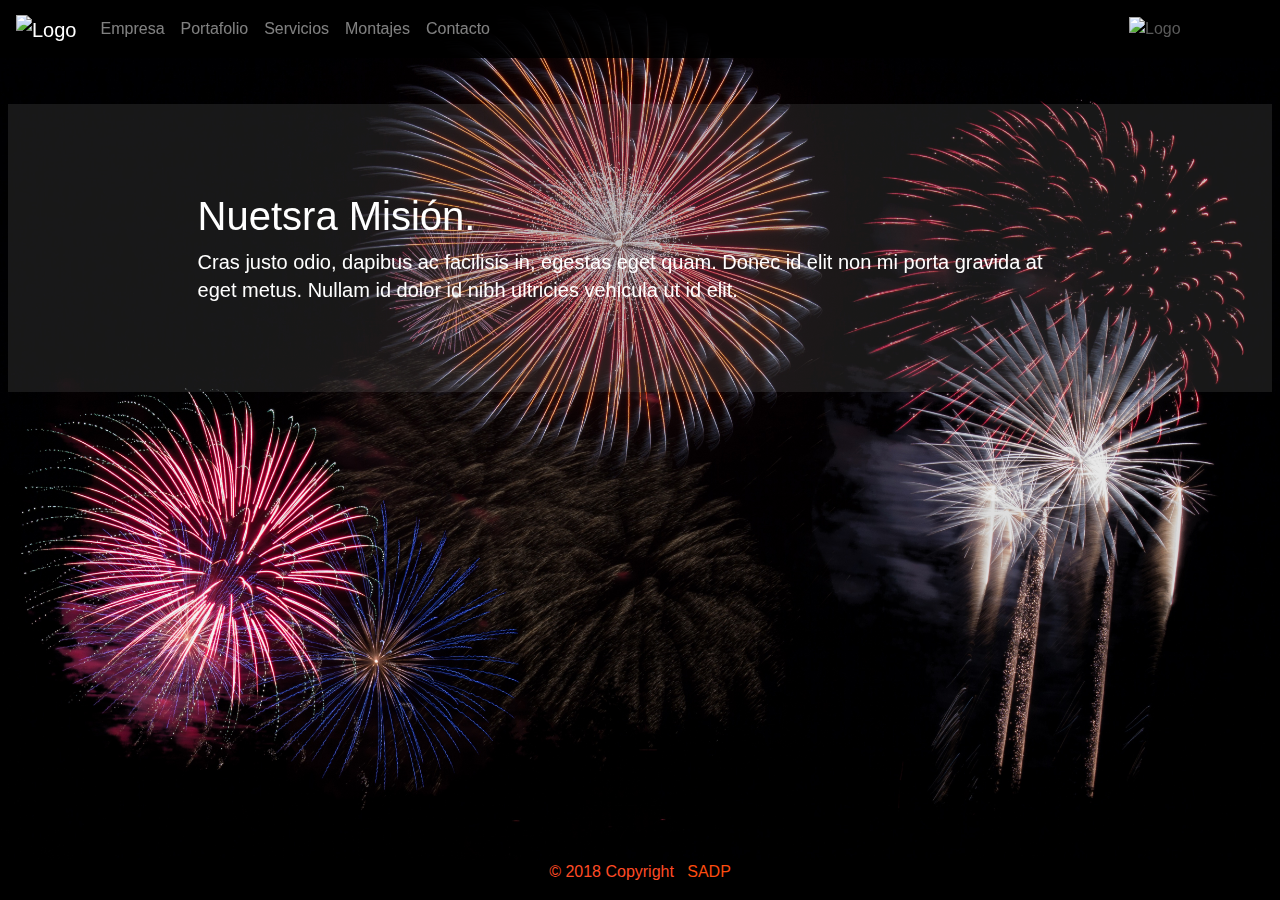
==== index.html @ fe231deb "slide" ====
<!DOCTYPE html>
<html lang="es">
  <head>
    <meta charset="utf-8">
    <title>SADP</title>
    <meta name="viewport" content="width=device-width, initial-scale=1.0">
    <link href="css\bootstrap.css" rel="stylesheet">
    <link href="css\carousel.css" rel="stylesheet">
	  <link rel="stylesheet" href="css\style.css">
    <script src="https://ajax.googleapis.com/ajax/libs/jquery/3.3.1/jquery.min.js"></script>
    <script src="https://cdnjs.cloudflare.com/ajax/libs/popper.js/1.14.3/umd/popper.min.js"></script>
    <script src="js\bootstrap.min.js"></script>
  </head>

  <body>
	  <!--Menu de navegacion-->
    <header>
  		<nav class="navbar navbar-expand-md bg-dark navbar-dark fixed-top">

  		  <!--Esto coloca la imagen dentro del logo en el menu-->
  		  <a class="navbar-brand" href="index.html">
  			<img src="images\logotipo.PNG" alt="Logo" style="width:135px;">
  		  </a>

  		  <!--boton responsive aparece al disminuir resolucion-->
  		  <button class="navbar-toggler" type="button" data-toggle="collapse" data-target="#collapsibleNavbar">
  			<span class="navbar-toggler-icon"></span>
  		  </button>

  		  <!--div que contiene las opciones del menu-->
  		  <div class="collapse navbar-collapse" id="collapsibleNavbar">
  			<ul class="navbar-nav">
  			  <li class="nav-item">
  				<a class="nav-link" href="Empresa.html">Empresa</a>
  			  </li>
  			  <li class="nav-item">
  				<a class="nav-link" href="Portafolio.html">Portafolio</a>
  			  </li>
  			  <li class="nav-item">
  				<a class="nav-link" href="Servicios.html">Servicios</a>
  			  </li>
  			  <li class="nav-item">
  				<a class="nav-link" href="Montajes.html">Montajes</a>
  			  </li>
  			  <li class="nav-item">
  				<a class="nav-link" href="Contacto.html">Contacto</a>
  			  </li>
  			</ul>
  		  </div>
        <!--div que contiene las imagenes de las certificaciones-->
        <div class="collapse navbar-collapse" id="navbarCollapse">
          <!--esto hace espacio para que la imagen qude a la derecha-->
          <ul class="navbar-nav mr-auto">
            <li ></li>
            <li ></li>
            <li ></li>
          </ul>

          <!--imagenes de certificaciones-->
          <img src="images\logoIso9001.PNG" alt="Logo" style="width:135px;">

          </div>


  		</nav>
    </header>
		<!--Termino menu de navegacion-->

		<!--Cuerpo de la pagina-->
    <br>
    <br>

    <div id="myCarousel" class="carousel slide" data-ride="carousel">

        <div class="carousel-inner">
          <div class="carousel-item active">
            <div class="container">
              <div class="carousel-caption text-left">
                <h1>Nuetsra Misión.</h1>
                <p>Cras justo odio, dapibus ac facilisis in, egestas eget quam. Donec id elit non mi porta gravida at eget metus. Nullam id dolor id nibh ultricies vehicula ut id elit.</p>

              </div>
            </div>
          </div>

		<!--Cuerpo de la pagina-->

		<!-- Footer -->
		<footer class="fixed-bottom">
			<div class="footer" >© 2018 Copyright &nbsp;
				<a href="www.sadp.cl" style="color:#FC4C0F;">SADP</a> <!--Se deja de color naranjo SADP del footer-->
			</div>
		</footer>
		<!-- Footer -->

	</body>

</html>
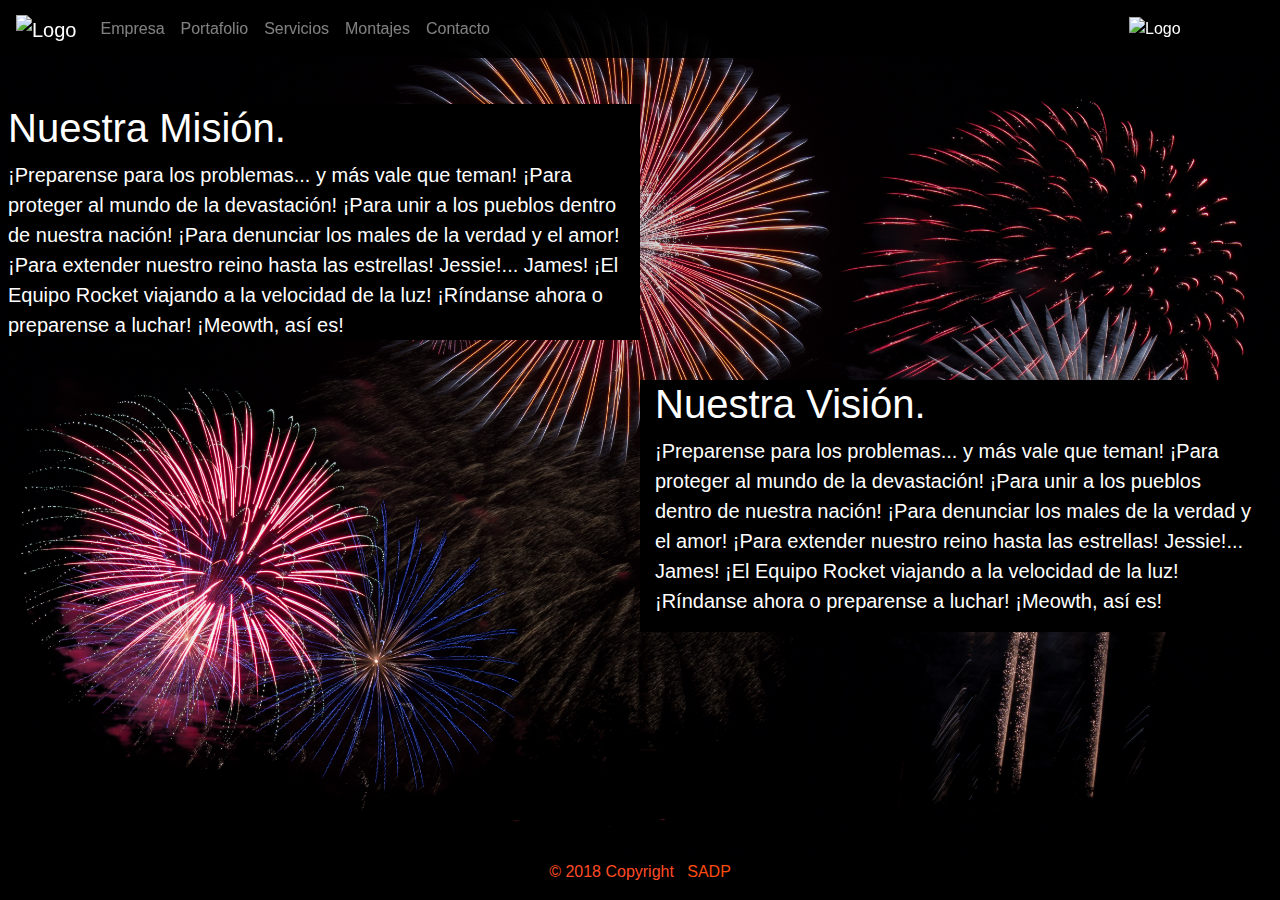
==== commit 7cf02c15: "pruebas con div" ====
--- a/index.html
+++ b/index.html
@@ -70,18 +70,33 @@
     <br>
     <br>
 
-    <div id="myCarousel" class="carousel slide" data-ride="carousel">
+    <div style="height:50%;width:50%;background:black;">
+        <h1 class="cover-heading">Nuestra Misión.</h1>
+        <p class="lead">¡Preparense para los problemas... y más vale que teman!
+          ¡Para proteger al mundo de la devastación!
+          ¡Para unir a los pueblos dentro de nuestra nación!
+          ¡Para denunciar los males de la verdad y el amor!
+          ¡Para extender nuestro reino hasta las estrellas!
+          Jessie!... James!
+          ¡El Equipo Rocket viajando a la velocidad de la luz!
+          ¡Ríndanse ahora o preparense a luchar!
+          ¡Meowth, así es!</p>
 
-        <div class="carousel-inner">
-          <div class="carousel-item active">
-            <div class="container">
-              <div class="carousel-caption text-left">
-                <h1>Nuetsra Misión.</h1>
-                <p>Cras justo odio, dapibus ac facilisis in, egestas eget quam. Donec id elit non mi porta gravida at eget metus. Nullam id dolor id nibh ultricies vehicula ut id elit.</p>
+    </div>
+    <br>
+    <div style="height:50%;width:50%;background:black;float:right;" class="container-fluid">
+        <h1 class="cover-heading">Nuestra Visión.</h1>
+        <p class="lead">¡Preparense para los problemas... y más vale que teman!
+          ¡Para proteger al mundo de la devastación!
+          ¡Para unir a los pueblos dentro de nuestra nación!
+          ¡Para denunciar los males de la verdad y el amor!
+          ¡Para extender nuestro reino hasta las estrellas!
+          Jessie!... James!
+          ¡El Equipo Rocket viajando a la velocidad de la luz!
+          ¡Ríndanse ahora o preparense a luchar!
+          ¡Meowth, así es!</p>
 
-              </div>
-            </div>
-          </div>
+    </div>
 
 		<!--Cuerpo de la pagina-->
 
@@ -89,7 +104,7 @@
 		<footer class="fixed-bottom">
 			<div class="footer" >© 2018 Copyright &nbsp;
 				<a href="www.sadp.cl" style="color:#FC4C0F;">SADP</a> <!--Se deja de color naranjo SADP del footer-->
-			</div>
+      </div>
 		</footer>
 		<!-- Footer -->
 
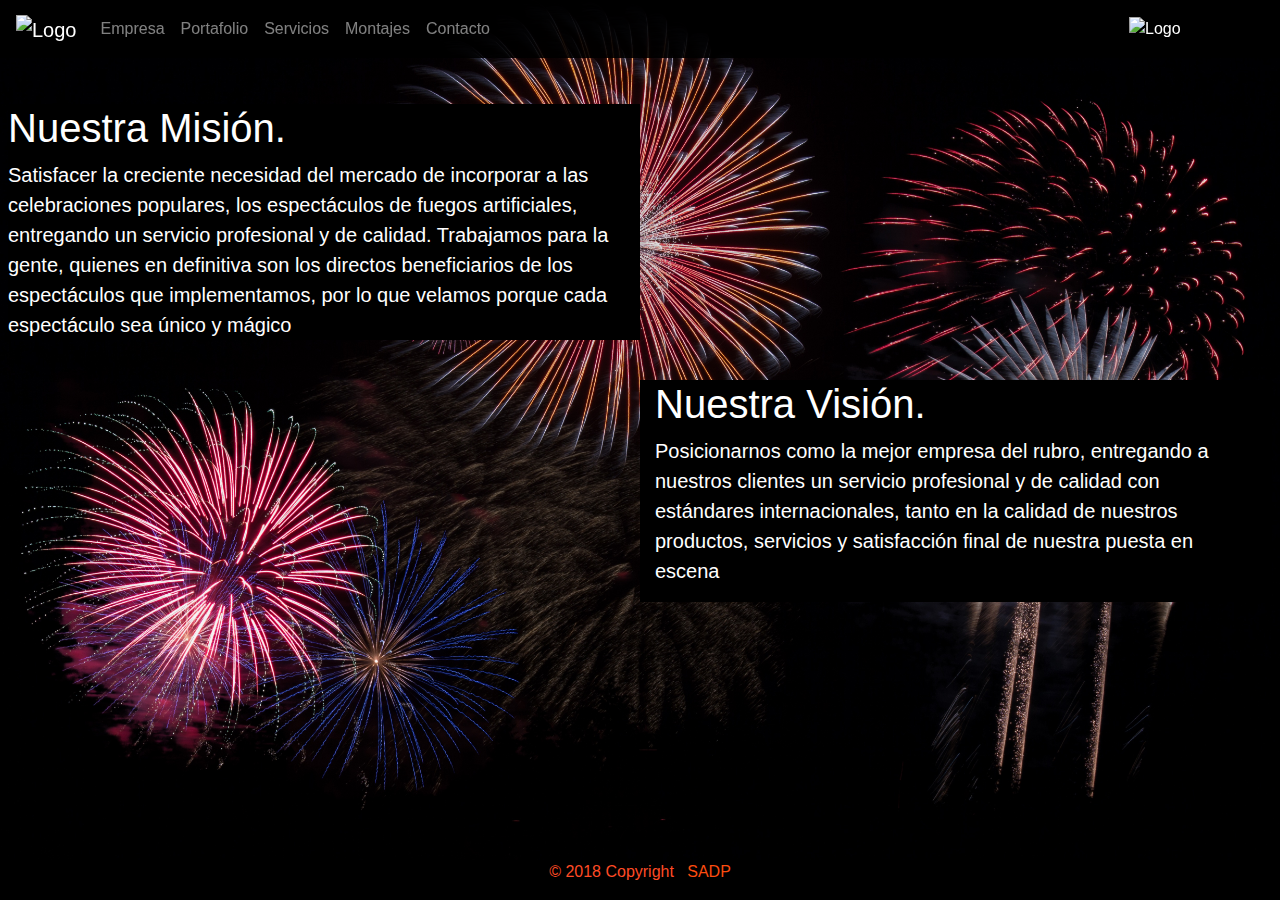
==== commit f27ffb93: "Mision y vision" ====
--- a/index.html
+++ b/index.html
@@ -72,29 +72,16 @@
 
     <div style="height:50%;width:50%;background:black;">
         <h1 class="cover-heading">Nuestra Misión.</h1>
-        <p class="lead">¡Preparense para los problemas... y más vale que teman!
-          ¡Para proteger al mundo de la devastación!
-          ¡Para unir a los pueblos dentro de nuestra nación!
-          ¡Para denunciar los males de la verdad y el amor!
-          ¡Para extender nuestro reino hasta las estrellas!
-          Jessie!... James!
-          ¡El Equipo Rocket viajando a la velocidad de la luz!
-          ¡Ríndanse ahora o preparense a luchar!
-          ¡Meowth, así es!</p>
+        <p class="lead">Satisfacer la creciente necesidad del mercado de incorporar a las celebraciones populares, los espectáculos de fuegos artificiales,
+          entregando un servicio profesional y de calidad. Trabajamos para la gente, quienes en definitiva son los directos beneficiarios de los espectáculos
+          que implementamos, por lo que velamos porque cada espectáculo sea único y mágico</p>
 
     </div>
     <br>
     <div style="height:50%;width:50%;background:black;float:right;" class="container-fluid">
         <h1 class="cover-heading">Nuestra Visión.</h1>
-        <p class="lead">¡Preparense para los problemas... y más vale que teman!
-          ¡Para proteger al mundo de la devastación!
-          ¡Para unir a los pueblos dentro de nuestra nación!
-          ¡Para denunciar los males de la verdad y el amor!
-          ¡Para extender nuestro reino hasta las estrellas!
-          Jessie!... James!
-          ¡El Equipo Rocket viajando a la velocidad de la luz!
-          ¡Ríndanse ahora o preparense a luchar!
-          ¡Meowth, así es!</p>
+        <p class="lead">Posicionarnos como la mejor empresa del rubro, entregando a nuestros clientes un servicio profesional y de calidad con estándares
+           internacionales, tanto en la calidad de nuestros productos, servicios y satisfacción final de nuestra puesta en escena</p>
 
     </div>
 
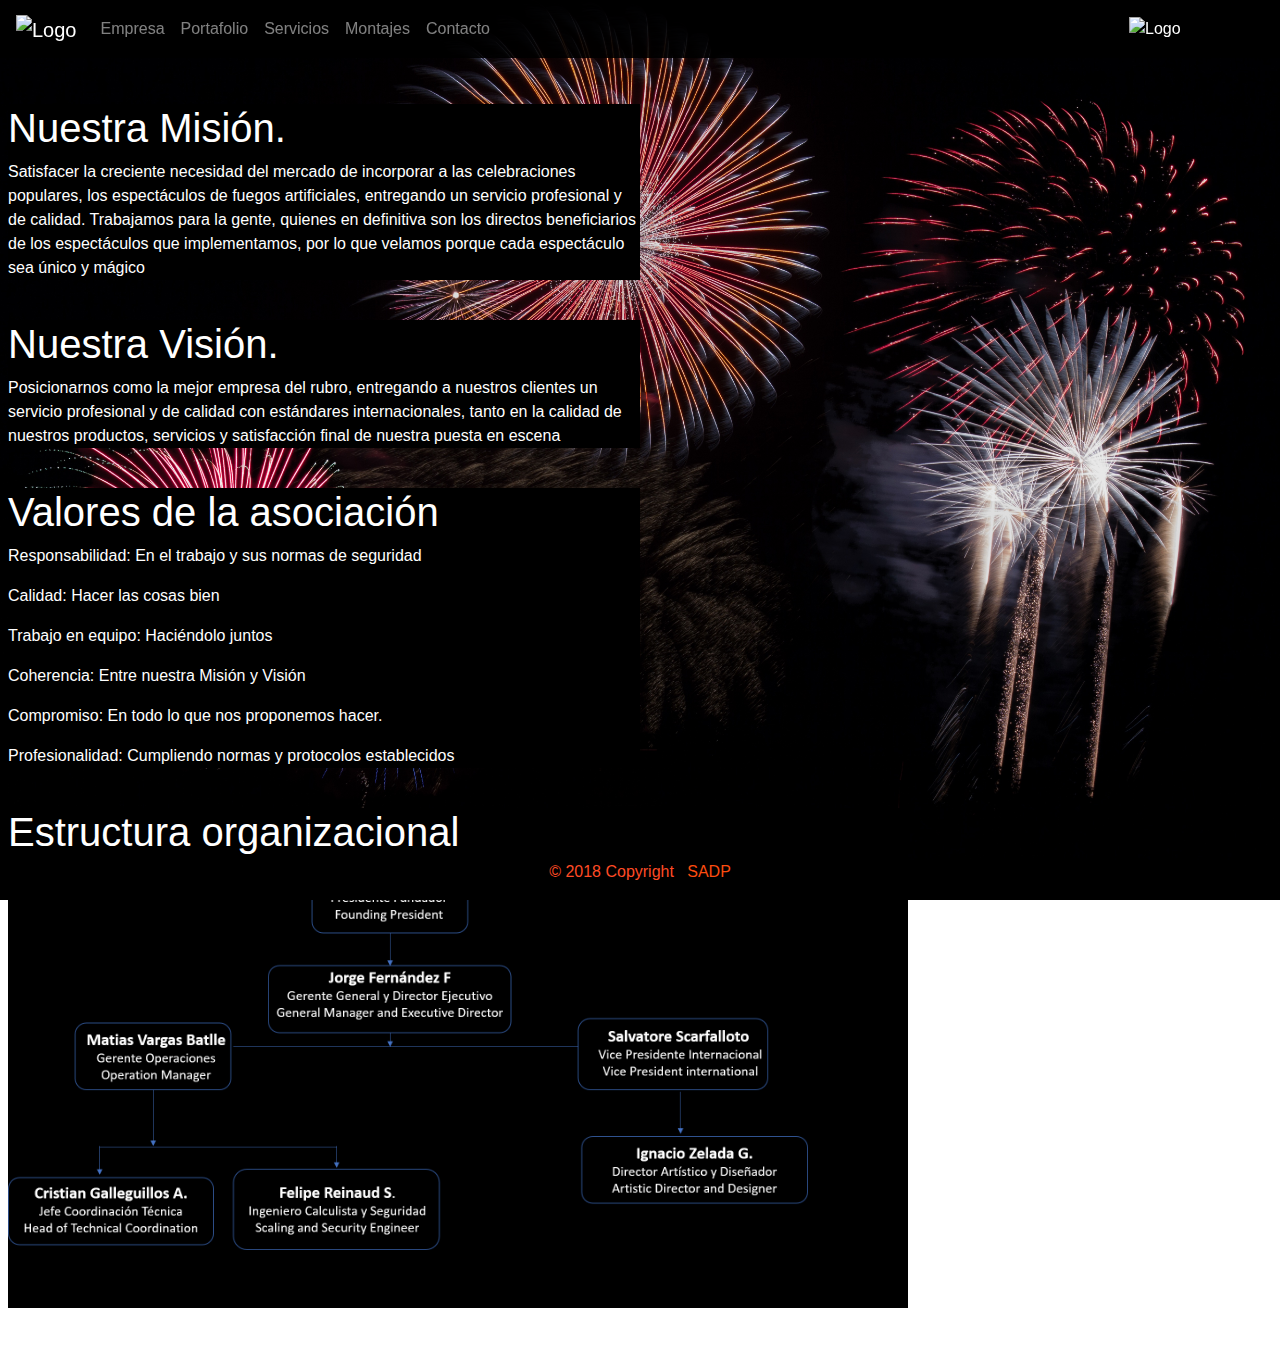
==== commit 7663b4a5: "organigrama" ====
--- a/index.html
+++ b/index.html
@@ -78,11 +78,26 @@
 
     </div>
     <br>
-    <div style="height:50%;width:50%;background:black;float:right;" class="container-fluid">
+    <div style="height:50%;width:50%;background:black;float:center;">
         <h1 class="cover-heading">Nuestra Visión.</h1>
         <p class="lead">Posicionarnos como la mejor empresa del rubro, entregando a nuestros clientes un servicio profesional y de calidad con estándares
            internacionales, tanto en la calidad de nuestros productos, servicios y satisfacción final de nuestra puesta en escena</p>
 
+    </div>
+    <br>
+    <div  style="height:50%;width:50%;background:black;">
+      <h1 class="cover-heading">Valores de la asociación</h1>
+      <p class="lead">Responsabilidad: En el trabajo y sus normas de seguridad</p>
+      <p class="lead">Calidad: Hacer las cosas bien</p>
+      <p class="lead">Trabajo en equipo: 	Haciéndolo juntos</p>
+      <p class="lead">Coherencia: Entre nuestra Misión y Visión</p>
+      <p class="lead">Compromiso:	En todo lo que nos proponemos hacer.</p>
+      <p class="lead">Profesionalidad: Cumpliendo normas y protocolos establecidos</p>
+    </div>
+    <br>
+    <div  style="height:500px;width:900px;background:black;">
+      <h1 class="cover-heading">Estructura organizacional</h1>
+      <img src="images\organigrama.png"  style="width:800px;">
     </div>
 
 		<!--Cuerpo de la pagina-->
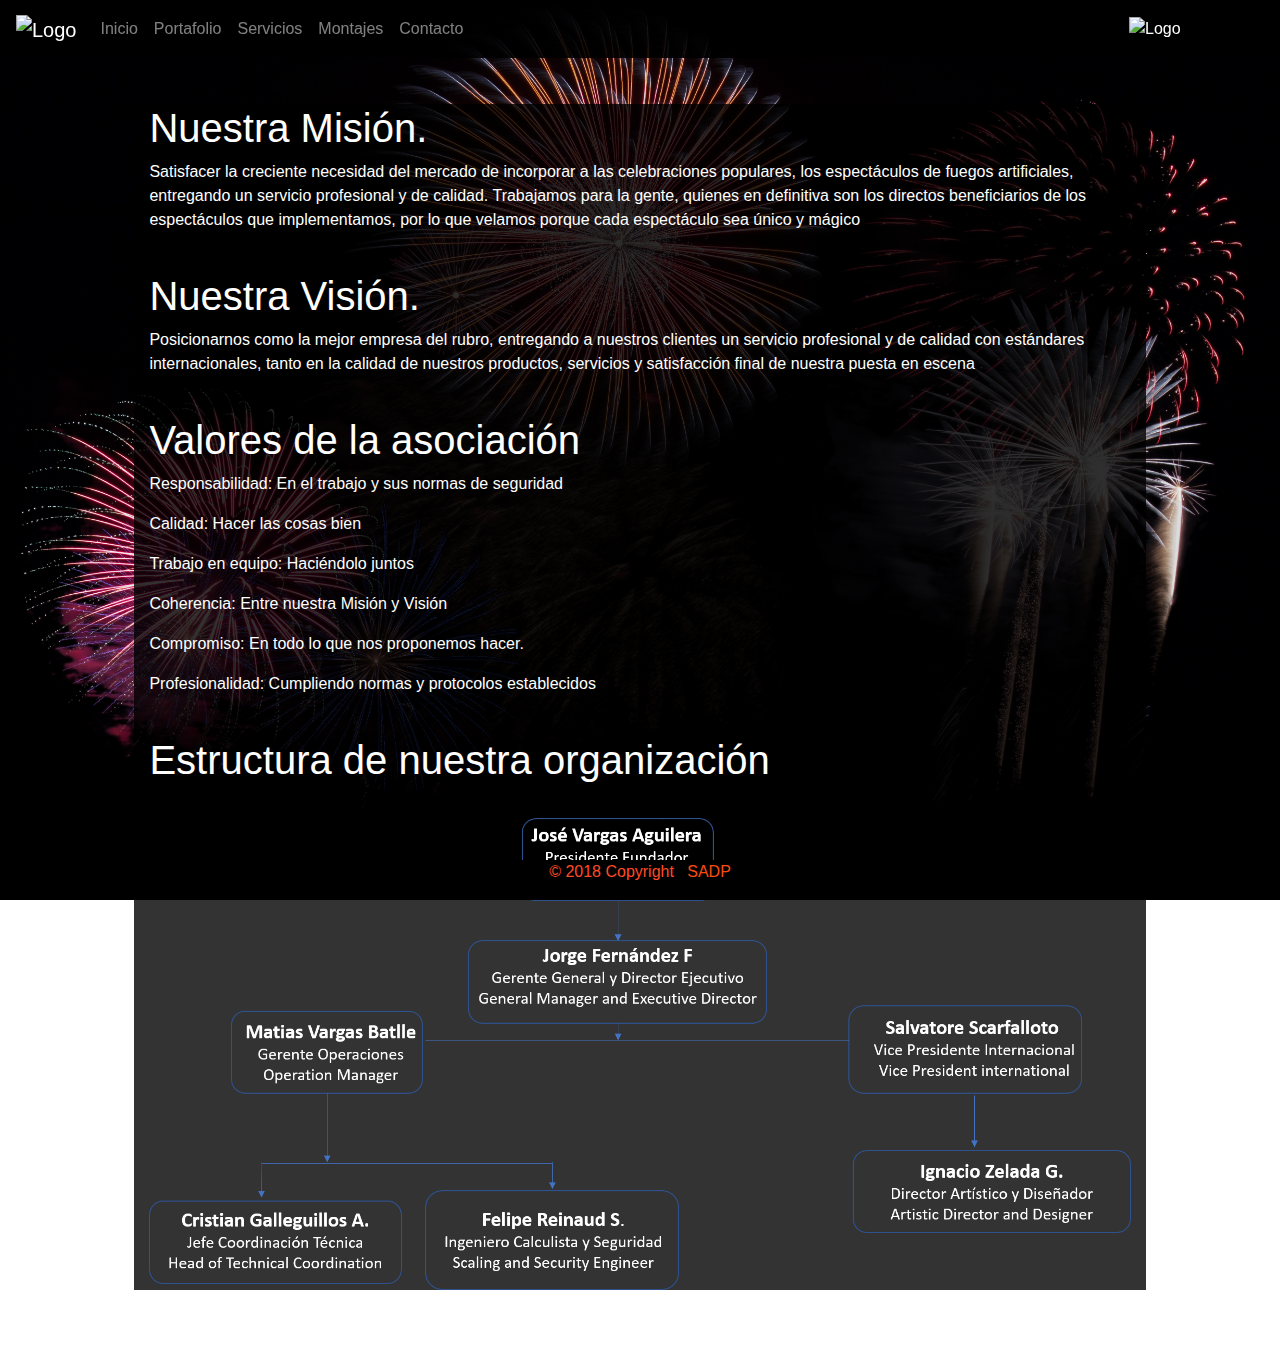
==== commit 001000c6: "pruebas" ====
--- a/index.html
+++ b/index.html
@@ -31,7 +31,7 @@
   		  <div class="collapse navbar-collapse" id="collapsibleNavbar">
   			<ul class="navbar-nav">
   			  <li class="nav-item">
-  				<a class="nav-link" href="Empresa.html">Empresa</a>
+  				<a class="nav-link" href="index.html">Inicio</a>
   			  </li>
   			  <li class="nav-item">
   				<a class="nav-link" href="Portafolio.html">Portafolio</a>
@@ -70,35 +70,30 @@
     <br>
     <br>
 
-    <div style="height:50%;width:50%;background:black;">
+    <div style="background:#000c;" class="container-fluid">
         <h1 class="cover-heading">Nuestra Misión.</h1>
         <p class="lead">Satisfacer la creciente necesidad del mercado de incorporar a las celebraciones populares, los espectáculos de fuegos artificiales,
           entregando un servicio profesional y de calidad. Trabajamos para la gente, quienes en definitiva son los directos beneficiarios de los espectáculos
           que implementamos, por lo que velamos porque cada espectáculo sea único y mágico</p>
-
-    </div>
-    <br>
-    <div style="height:50%;width:50%;background:black;float:center;">
+        <br>
         <h1 class="cover-heading">Nuestra Visión.</h1>
         <p class="lead">Posicionarnos como la mejor empresa del rubro, entregando a nuestros clientes un servicio profesional y de calidad con estándares
            internacionales, tanto en la calidad de nuestros productos, servicios y satisfacción final de nuestra puesta en escena</p>
-
+        <br>
+        <h1 class="cover-heading">Valores de la asociación</h1>
+        <p class="lead">Responsabilidad: En el trabajo y sus normas de seguridad</p>
+        <p class="lead">Calidad: Hacer las cosas bien</p>
+        <p class="lead">Trabajo en equipo: 	Haciéndolo juntos</p>
+        <p class="lead">Coherencia: Entre nuestra Misión y Visión</p>
+        <p class="lead">Compromiso:	En todo lo que nos proponemos hacer.</p>
+        <p class="lead">Profesionalidad: Cumpliendo normas y protocolos establecidos</p>
+        <br>
+        <h1 class="cover-heading">Estructura de nuestra organización</h1>
+        <br>
+        <img src="images\organigrama.png"  style="height:100%;width:100%;">
     </div>
     <br>
-    <div  style="height:50%;width:50%;background:black;">
-      <h1 class="cover-heading">Valores de la asociación</h1>
-      <p class="lead">Responsabilidad: En el trabajo y sus normas de seguridad</p>
-      <p class="lead">Calidad: Hacer las cosas bien</p>
-      <p class="lead">Trabajo en equipo: 	Haciéndolo juntos</p>
-      <p class="lead">Coherencia: Entre nuestra Misión y Visión</p>
-      <p class="lead">Compromiso:	En todo lo que nos proponemos hacer.</p>
-      <p class="lead">Profesionalidad: Cumpliendo normas y protocolos establecidos</p>
-    </div>
-    <br>
-    <div  style="height:500px;width:900px;background:black;">
-      <h1 class="cover-heading">Estructura organizacional</h1>
-      <img src="images\organigrama.png"  style="width:800px;">
-    </div>
+
 
 		<!--Cuerpo de la pagina-->
 
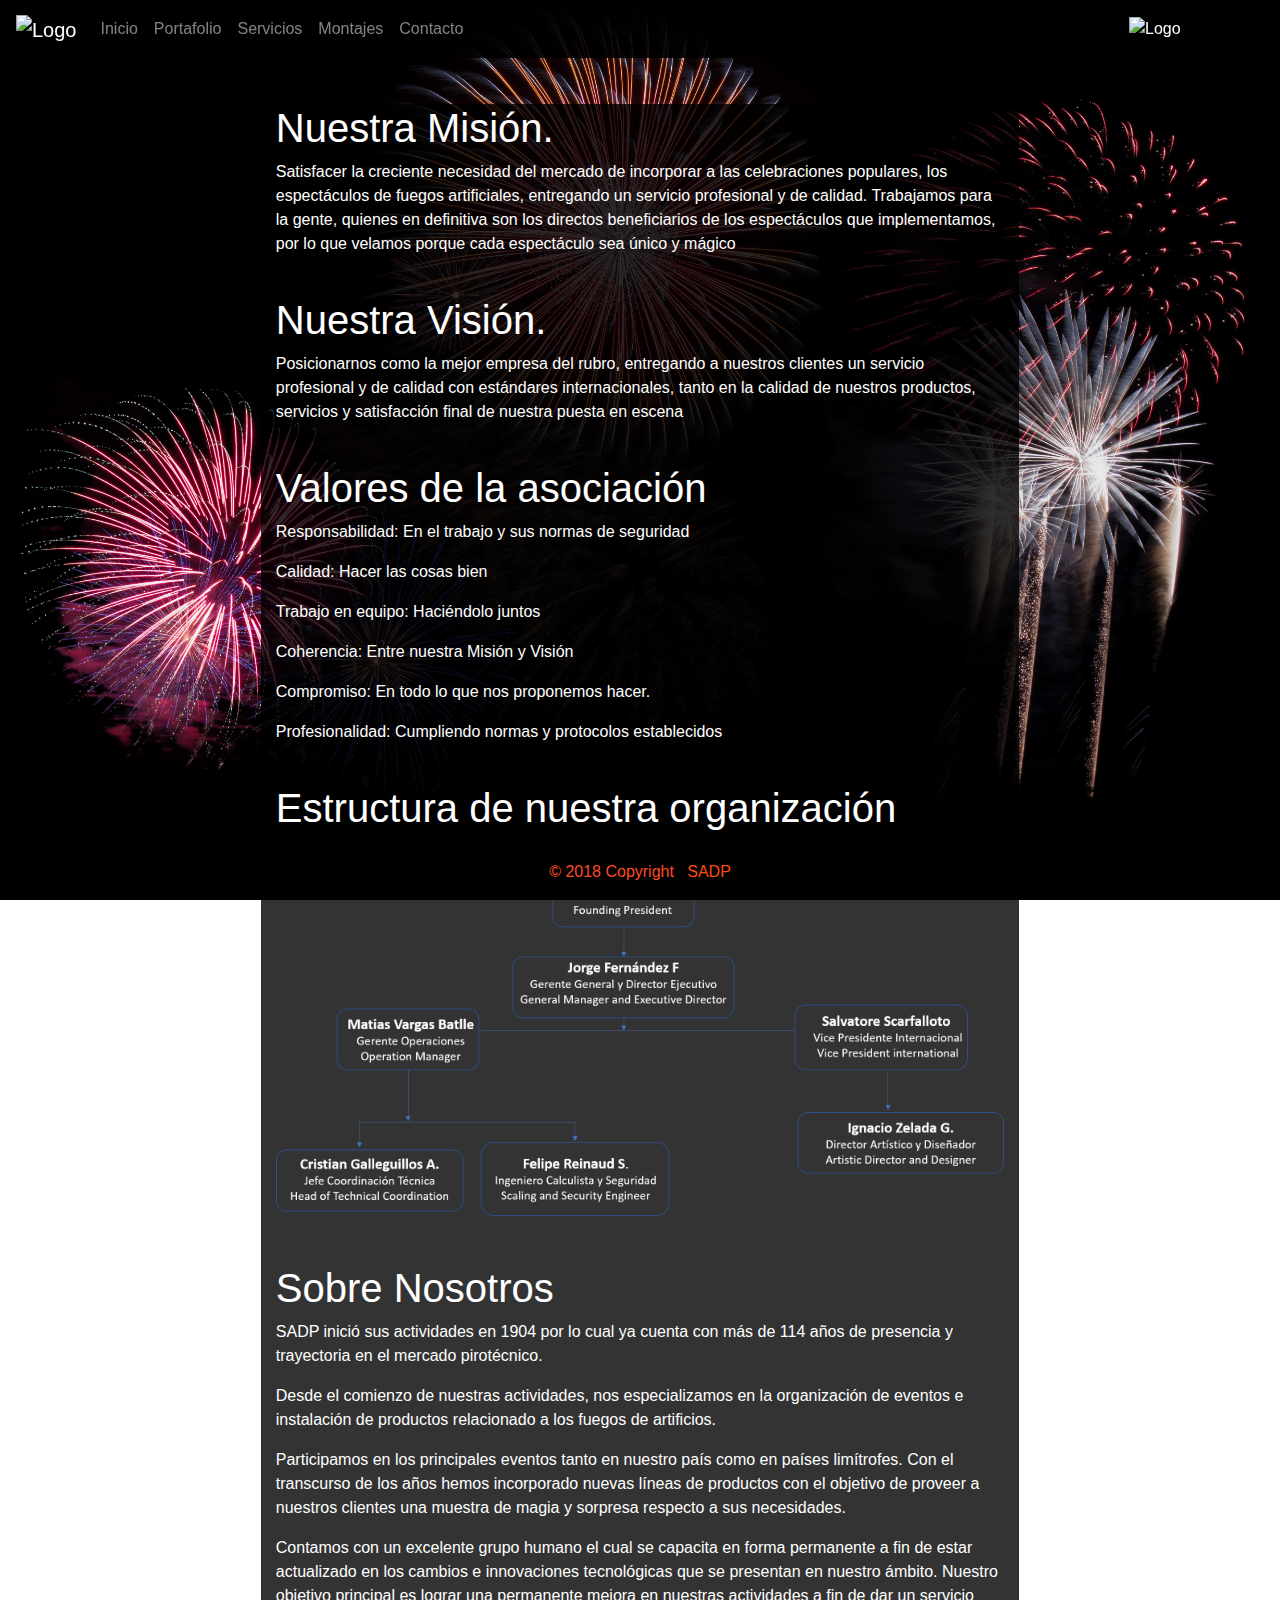
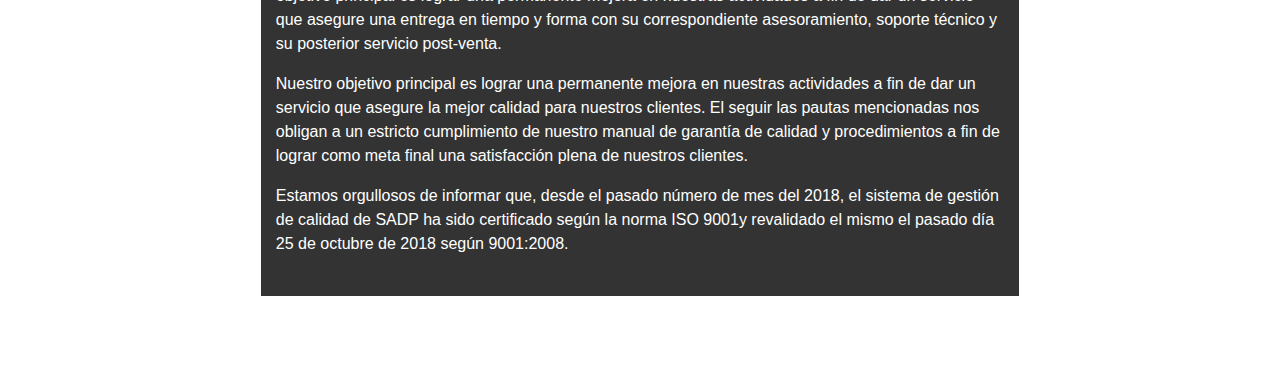
==== commit 4011d5ed: "Historia" ====
--- a/index.html
+++ b/index.html
@@ -33,7 +33,7 @@
   			  <li class="nav-item">
   				<a class="nav-link" href="index.html">Inicio</a>
   			  </li>
-  			  <li class="nav-item">
+          <li class="nav-item">
   				<a class="nav-link" href="Portafolio.html">Portafolio</a>
   			  </li>
   			  <li class="nav-item">
@@ -91,6 +91,29 @@
         <h1 class="cover-heading">Estructura de nuestra organización</h1>
         <br>
         <img src="images\organigrama.png"  style="height:100%;width:100%;">
+        <br>
+        <br>
+        <br>
+        <h1 class="cover-heading">Sobre Nosotros</h1>
+
+        <p class="lead">SADP inició sus actividades en 1904 por lo cual ya cuenta con más de 114 años de presencia y trayectoria en el mercado pirotécnico.</p>
+        <p class="lead">Desde el comienzo de nuestras actividades, nos especializamos en la organización de eventos e instalación de productos relacionado
+        a los fuegos de artificios.</p>
+        <p class="lead">Participamos en los principales eventos tanto en nuestro país como en países limítrofes. Con el transcurso de los años hemos incorporado
+        nuevas líneas de productos con el objetivo de proveer a nuestros clientes una muestra de magia y sorpresa respecto a sus necesidades.</p>
+        <p class="lead"> Contamos con un excelente grupo humano el cual se capacita en forma permanente a fin de estar actualizado en los cambios e innovaciones
+        tecnológicas que se presentan en nuestro ámbito. Nuestro objetivo principal es lograr una permanente mejora en nuestras actividades a fin de dar un servicio
+        que asegure una entrega en tiempo y forma con su correspondiente asesoramiento, soporte técnico y su posterior servicio post-venta.</p>
+        <p class="lead">Nuestro objetivo principal es lograr una permanente mejora en nuestras actividades a fin de dar un servicio que asegure la mejor calidad para
+         nuestros clientes. El seguir las pautas mencionadas nos obligan a un estricto cumplimiento de nuestro manual de garantía de calidad y procedimientos a fin de
+         lograr como meta final una satisfacción plena de nuestros clientes.</p>
+        <p class="lead">Estamos orgullosos de informar que, desde el pasado número de mes del 2018, el sistema de gestión de calidad de SADP ha sido certificado según
+           la norma ISO 9001y revalidado el mismo el pasado día 25 de octubre de 2018 según 9001:2008.</p>
+
+        <br>
+
+
+
     </div>
     <br>
 
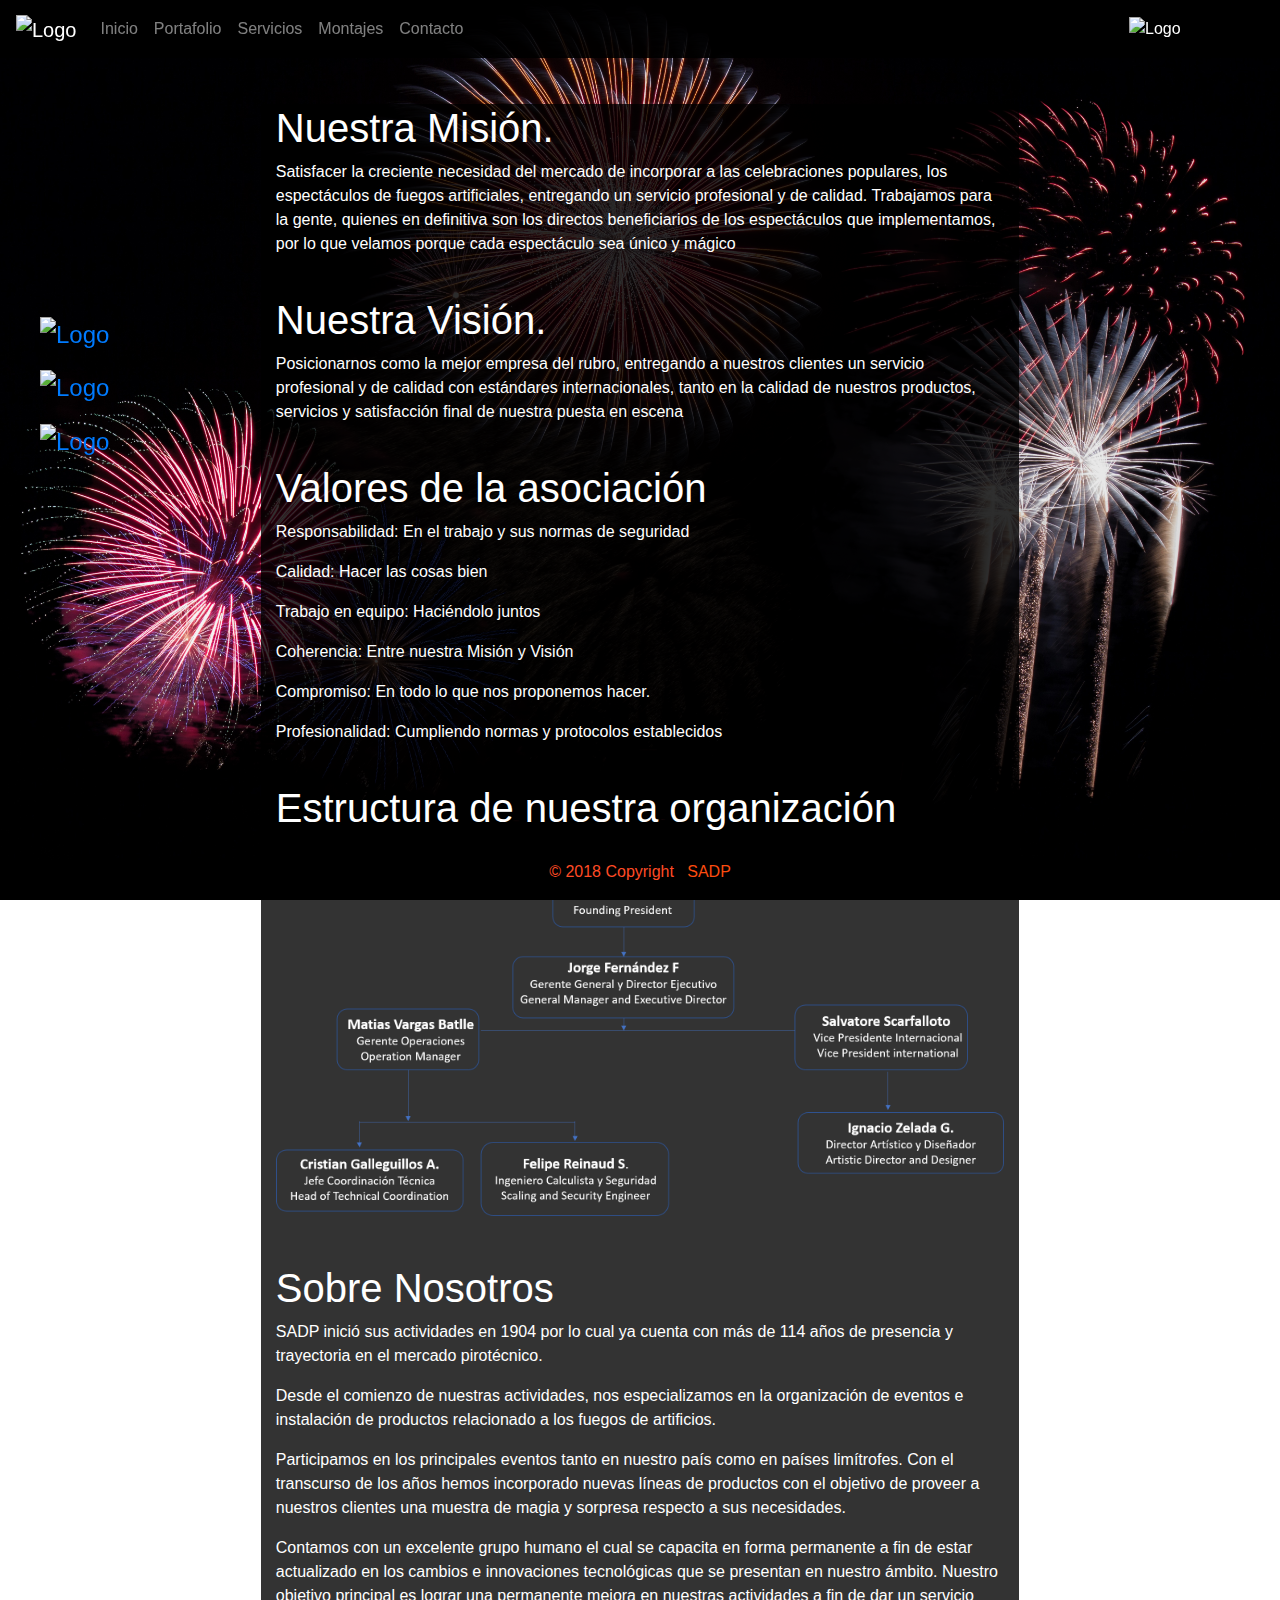
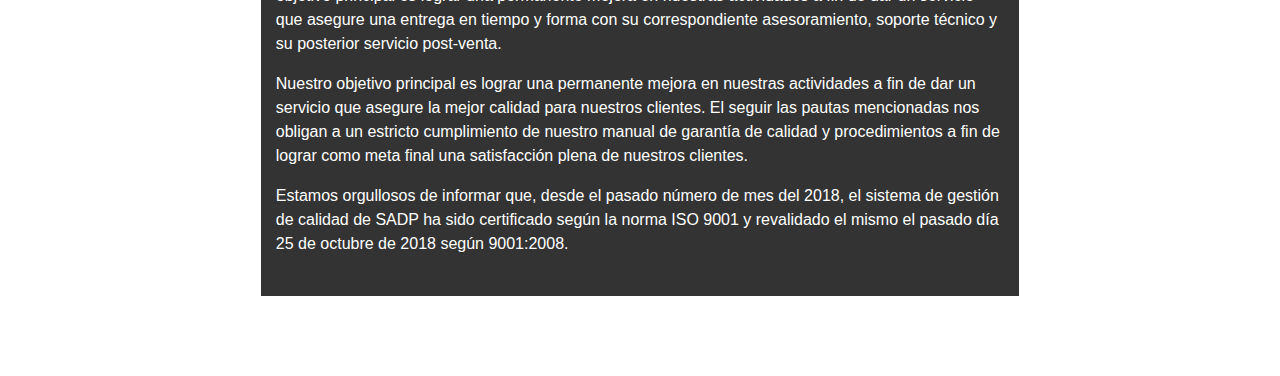
==== commit 59272c9a: "Redes sociales" ====
--- a/index.html
+++ b/index.html
@@ -10,6 +10,7 @@
     <script src="https://ajax.googleapis.com/ajax/libs/jquery/3.3.1/jquery.min.js"></script>
     <script src="https://cdnjs.cloudflare.com/ajax/libs/popper.js/1.14.3/umd/popper.min.js"></script>
     <script src="js\bootstrap.min.js"></script>
+
   </head>
 
   <body>
@@ -108,7 +109,7 @@
          nuestros clientes. El seguir las pautas mencionadas nos obligan a un estricto cumplimiento de nuestro manual de garantía de calidad y procedimientos a fin de
          lograr como meta final una satisfacción plena de nuestros clientes.</p>
         <p class="lead">Estamos orgullosos de informar que, desde el pasado número de mes del 2018, el sistema de gestión de calidad de SADP ha sido certificado según
-           la norma ISO 9001y revalidado el mismo el pasado día 25 de octubre de 2018 según 9001:2008.</p>
+           la norma ISO 9001 y revalidado el mismo el pasado día 25 de octubre de 2018 según 9001:2008.</p>
 
         <br>
 
@@ -116,6 +117,17 @@
 
     </div>
     <br>
+    <div class="social-bar">
+      <ul>
+         <a href="https://www.facebook.com/sadp.pirotecnia.9?ref=br_rs" target="_blank"><img src="images\fb.PNG" alt="Logo" style="width:30px;"></a>
+      </ul>
+      <ul>
+        <a href="https://www.instagram.com/sadp.pirotecnia/?hl=es-la" target="_blank"><img src="images\ig.PNG" alt="Logo" style="width:30px;"></a>
+      </ul>
+      <ul>
+        <a href=""><img src="images\yb.PNG" alt="Logo" style="width:30px;"></a>
+      </ul>
+    </div>
 
 
 		<!--Cuerpo de la pagina-->
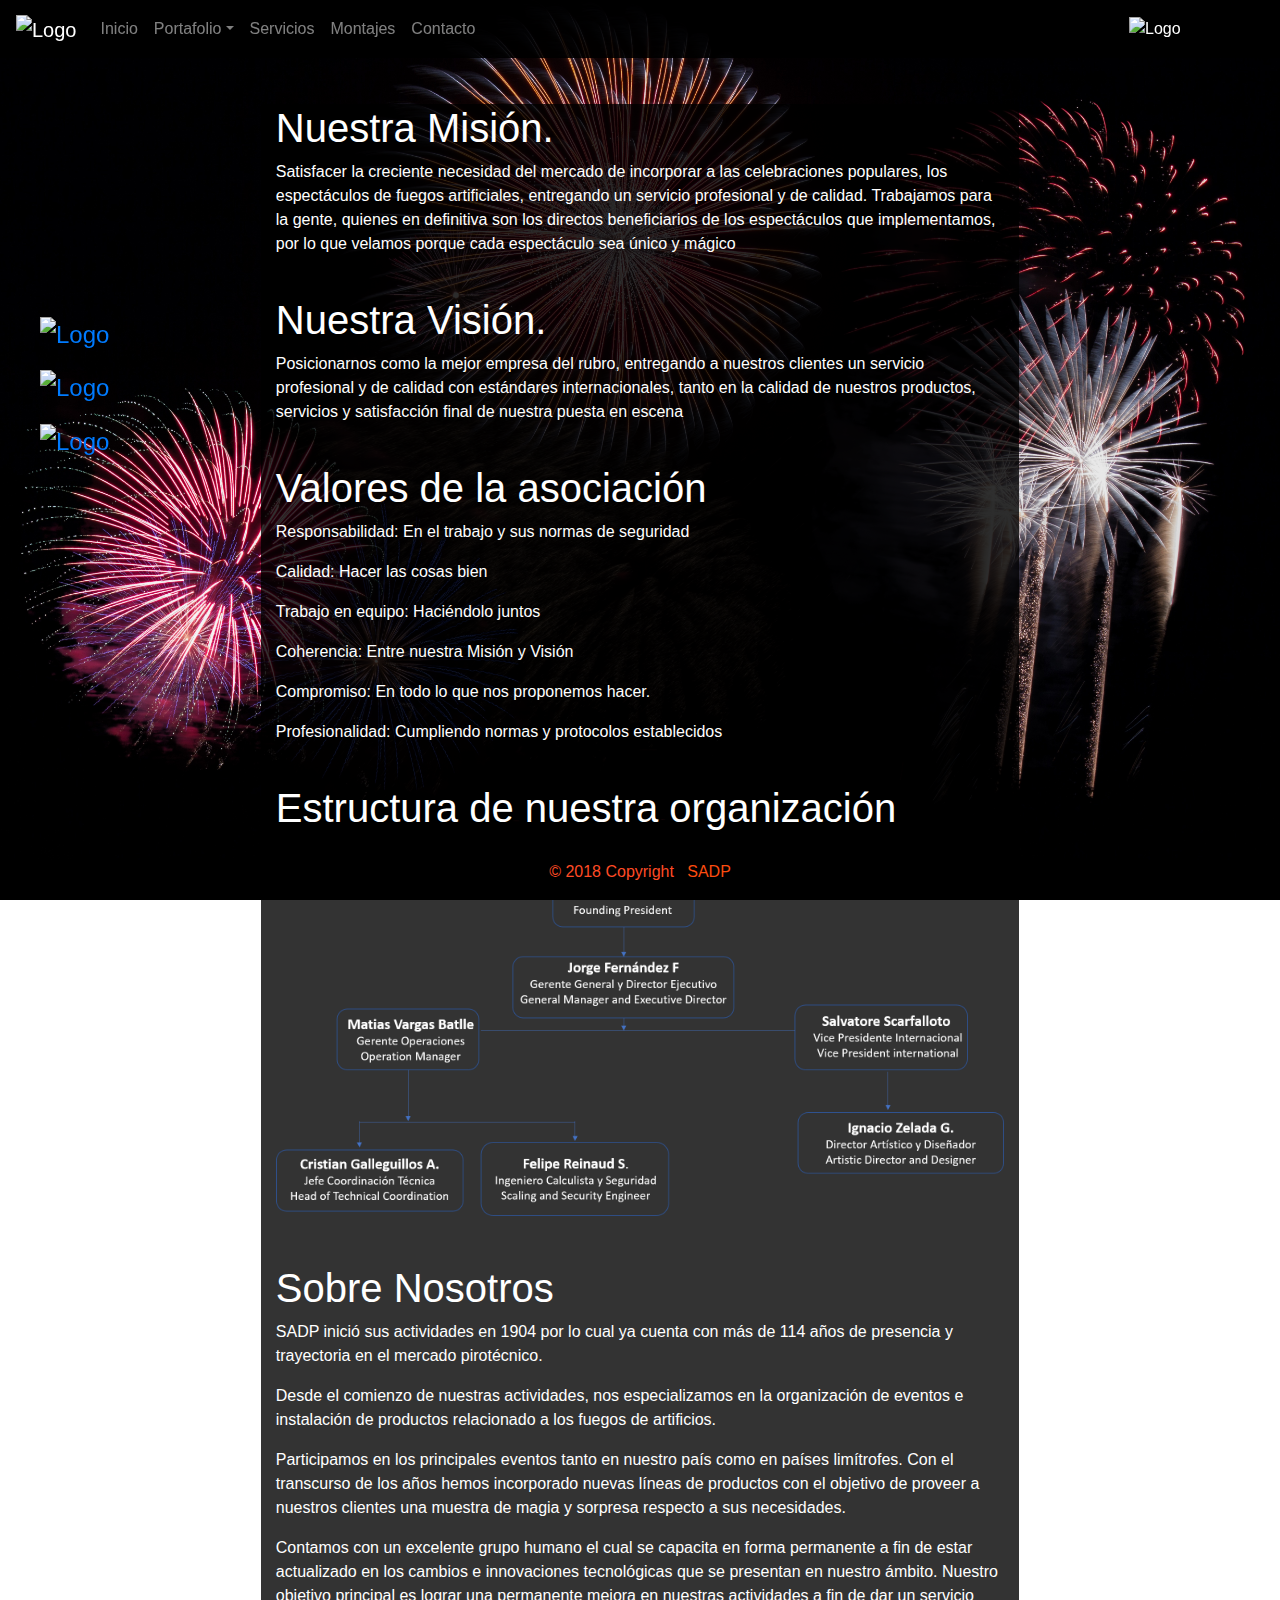
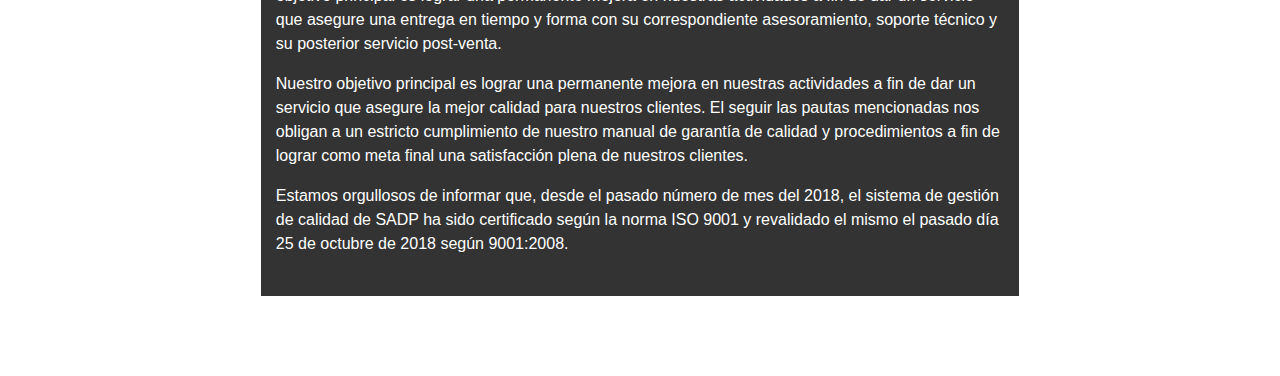
==== commit 02e47bf6: "portafolio" ====
--- a/index.html
+++ b/index.html
@@ -34,8 +34,13 @@
   			  <li class="nav-item">
   				<a class="nav-link" href="index.html">Inicio</a>
   			  </li>
-          <li class="nav-item">
-  				<a class="nav-link" href="Portafolio.html">Portafolio</a>
+          <li class="nav-item dropdown">
+            <a class="nav-link dropdown-toggle"  id="dropdown01" data-toggle="dropdown" aria-haspopup="true" aria-expanded="false">Portafolio</a>
+            <div class="dropdown-menu" aria-labelledby="dropdown01">
+              <a class="dropdown-item" href="Prensa.html">Prensa</a>
+              <a class="dropdown-item" href="#">Another action</a>
+              <a class="dropdown-item" href="#">Something else here</a>
+            </div>
   			  </li>
   			  <li class="nav-item">
   				<a class="nav-link" href="Servicios.html">Servicios</a>
